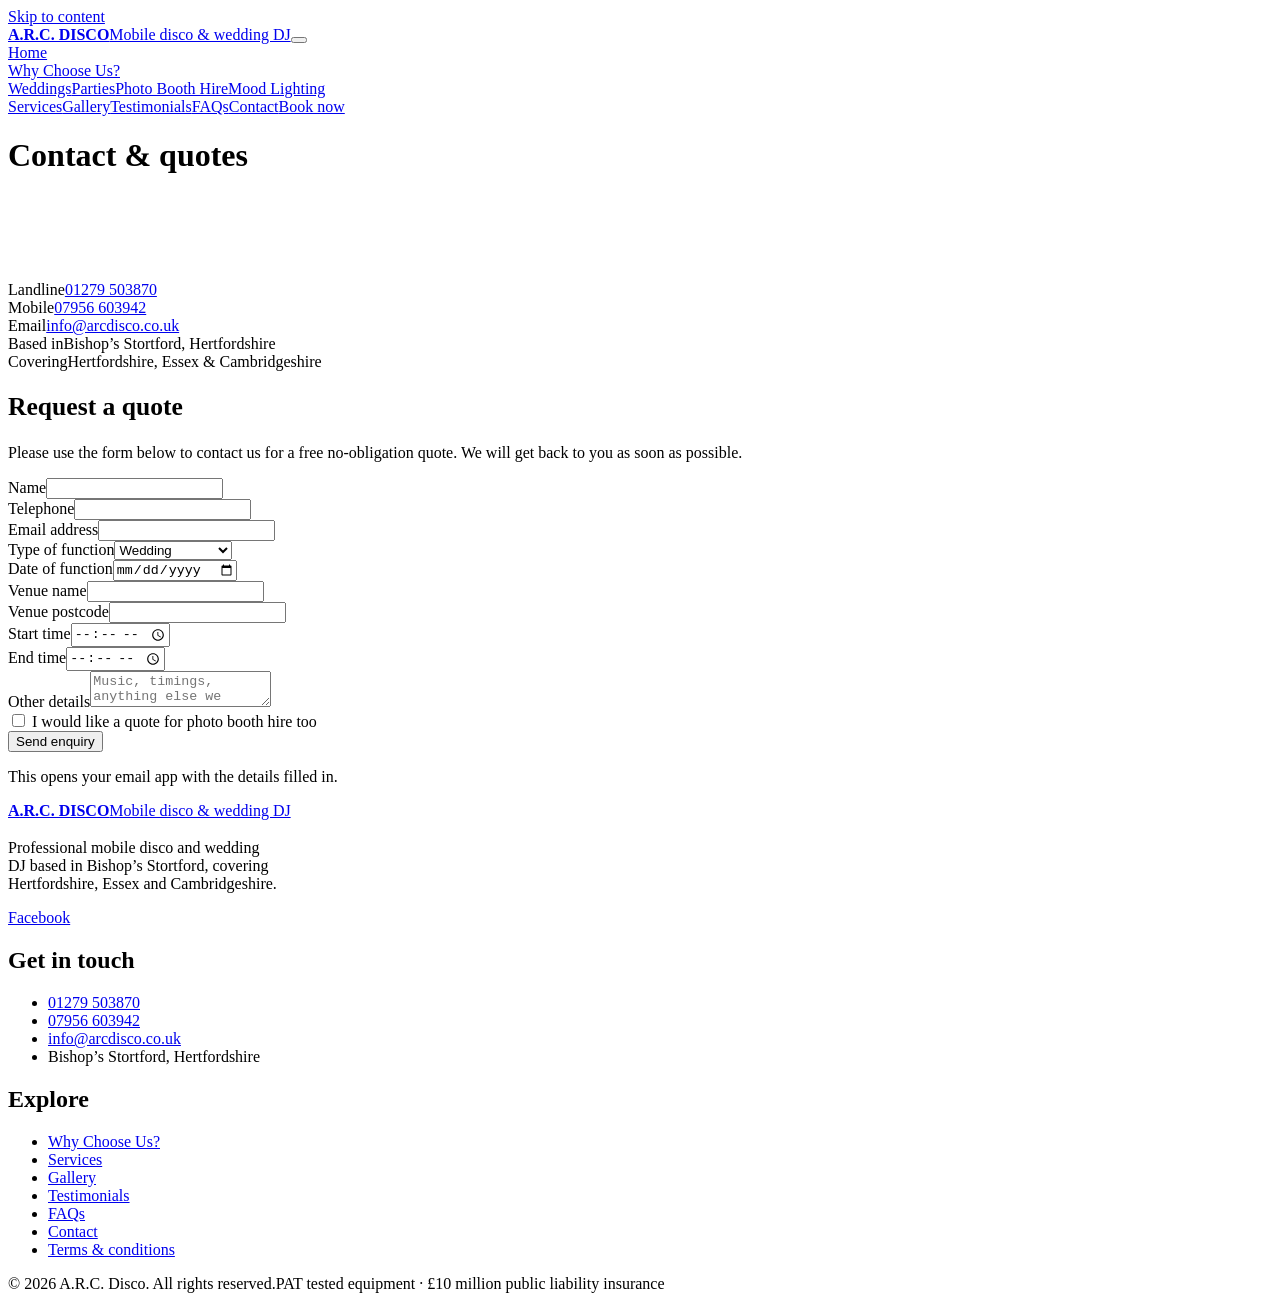
==== contact/index.html @ 10654c45 "Static preview of arcdisco.co.uk (noindex)" ====
<!doctype html><html lang="en-GB"><head><meta charset="utf-8"><meta name="viewport" content="width=device-width, initial-scale=1"><title>Contact &amp; quotes | A.R.C. Disco</title><meta name="description" content="Request a free, no-obligation quote for your wedding, party or event."><link rel="canonical" href="https://www.arcdisco.co.uk/contact/"><meta name="robots" content="noindex,nofollow,noarchive"><meta property="og:title" content="Contact &amp; quotes | A.R.C. Disco"><meta property="og:description" content="Request a free, no-obligation quote for your wedding, party or event."><meta property="og:type" content="website"><meta property="og:url" content="https://www.arcdisco.co.uk/contact/"><meta property="og:image" content="https://www.arcdisco.co.uk/assets/img/banner.jpg"><link rel="icon" href="/arcdisco-preview/assets/img/cropped-android-chrome-512x512-1-32x32.png"><link rel="stylesheet" href="/arcdisco-preview/assets/css/style.css"><script type="application/ld+json">{"@context":"https://schema.org","@type":"LocalBusiness","name":"A.R.C. Disco","description":"Request a free, no-obligation quote for your wedding, party or event.","url":"https://www.arcdisco.co.uk/contact/","telephone":"+441279503870","areaServed":["Hertfordshire","Essex","Cambridgeshire"],"address":{"@type":"PostalAddress","addressLocality":"Bishop's Stortford","addressRegion":"Hertfordshire","addressCountry":"GB"},"sameAs":["https://www.facebook.com/A.R.C.MobileDisco"]}</script></head><body><a class="skip" href="#main">Skip to content</a><header class="site-header"><div class="wrap"><a class="brand" href="/arcdisco-preview/"><b>A.R.C. DISCO</b><span>Mobile disco &amp; wedding DJ</span></a><button class="burger" id="burger" type="button" aria-label="Open menu" aria-controls="nav" aria-expanded="false"><span></span><span></span><span></span></button><nav class="nav" id="nav"><a href="/arcdisco-preview/">Home</a><div class="group"><a href="/arcdisco-preview/why-choose-us/">Why Choose Us?</a><div class="sub"><a href="/arcdisco-preview/weddings/">Weddings</a><a href="/arcdisco-preview/parties/">Parties</a><a href="/arcdisco-preview/photo-booth/">Photo Booth Hire</a><a href="/arcdisco-preview/mood-lighting/">Mood Lighting</a></div></div><a href="/arcdisco-preview/services/">Services</a><a href="/arcdisco-preview/gallery/">Gallery</a><a href="/arcdisco-preview/testimonials/">Testimonials</a><a href="/arcdisco-preview/faqs/">FAQs</a><a href="/arcdisco-preview/contact/" aria-current="page">Contact</a><a class="book" href="/arcdisco-preview/contact/">Book now</a></nav></div></header><main id="main"><div class="page-head"><div class="wrap"><h1>Contact &amp; quotes</h1></div></div><section><div class="wrap"><div class="contact-grid"><aside class="contact-card"><h2 style="color:#fff;font-size:1.6rem">Get in touch</h2><p style="color:rgba(255,255,255,.7)">Prefer to talk? Call Andy directly — there is no call centre and no obligation.</p><div class="row"><span>Landline</span><a href="tel:+441279503870">01279 503870</a></div><div class="row"><span>Mobile</span><a href="tel:+447956603942">07956 603942</a></div><div class="row"><span>Email</span><a href="mailto:info@arcdisco.co.uk">info@arcdisco.co.uk</a></div><div class="row"><span>Based in</span>Bishop’s Stortford, Hertfordshire</div><div class="row"><span>Covering</span>Hertfordshire, Essex &amp; Cambridgeshire</div></aside><div><h2 style="font-size:1.6rem">Request a quote</h2><p style="color:var(--muted)">Please use the form below to contact us for a free no-obligation quote. We will get back to you as soon as possible.</p><form class="enquiry" id="enquiry"><div><label for="name">Name</label><input id="name" name="Name" autocomplete="name" required></div><div><label for="phone">Telephone</label><input id="phone" name="Telephone" type="tel" autocomplete="tel"></div><div class="full"><label for="email">Email address</label><input id="email" name="Email" type="email" autocomplete="email" required></div><div><label for="type">Type of function</label><select id="type" name="Function type"><option>Wedding</option><option>Birthday party</option><option>Anniversary</option><option>Corporate event</option><option>Photo booth</option><option>Other</option></select></div><div><label for="date">Date of function</label><input id="date" name="Date" type="date"></div><div><label for="venue">Venue name</label><input id="venue" name="Venue"></div><div><label for="postcode">Venue postcode</label><input id="postcode" name="Venue postcode" autocomplete="postal-code"></div><div><label for="start">Start time</label><input id="start" name="Start time" type="time"></div><div><label for="end">End time</label><input id="end" name="End time" type="time"></div><div class="full"><label for="details">Other details</label><textarea id="details" name="Details" placeholder="Music, timings, anything else we should know…"></textarea></div><div class="full"><label class="check" for="booth"><input id="booth" type="checkbox" name="Photo booth quote" value="Yes"> I would like a quote for photo booth hire too</label></div><div class="full"><button class="btn btn-gold" type="submit">Send enquiry</button><p class="form-note" id="form-status" role="status" aria-live="polite">This opens your email app with the details filled in.</p></div></form></div></div></div></section></main><footer class="site-footer"><div class="wrap"><div class="cols"><div><a class="brand" href="/arcdisco-preview/"><b>A.R.C. DISCO</b><span>Mobile disco &amp; wedding DJ</span></a><p style="margin-top:1.2rem;max-width:34ch">Professional mobile disco and wedding DJ based in Bishop’s Stortford, covering Hertfordshire, Essex and Cambridgeshire.</p><p><a href="https://www.facebook.com/A.R.C.MobileDisco" rel="noopener">Facebook</a></p></div><div><h2 class="foot-title">Get in touch</h2><ul><li><a href="tel:+441279503870">01279 503870</a></li><li><a href="tel:+447956603942">07956 603942</a></li><li><a href="mailto:info@arcdisco.co.uk">info@arcdisco.co.uk</a></li><li>Bishop’s Stortford, Hertfordshire</li></ul></div><div><h2 class="foot-title">Explore</h2><ul><li><a href="/arcdisco-preview/why-choose-us/">Why Choose Us?</a></li><li><a href="/arcdisco-preview/services/">Services</a></li><li><a href="/arcdisco-preview/gallery/">Gallery</a></li><li><a href="/arcdisco-preview/testimonials/">Testimonials</a></li><li><a href="/arcdisco-preview/faqs/">FAQs</a></li><li><a href="/arcdisco-preview/contact/">Contact</a></li><li><a href="/arcdisco-preview/terms/">Terms &amp; conditions</a></li></ul></div></div><div class="fine"><span>&copy; <span id="year">2026</span> A.R.C. Disco. All rights reserved.</span><span>PAT tested equipment &middot; £10 million public liability insurance</span></div></div></footer><script src="/arcdisco-preview/assets/js/site.js" defer></script></body></html>
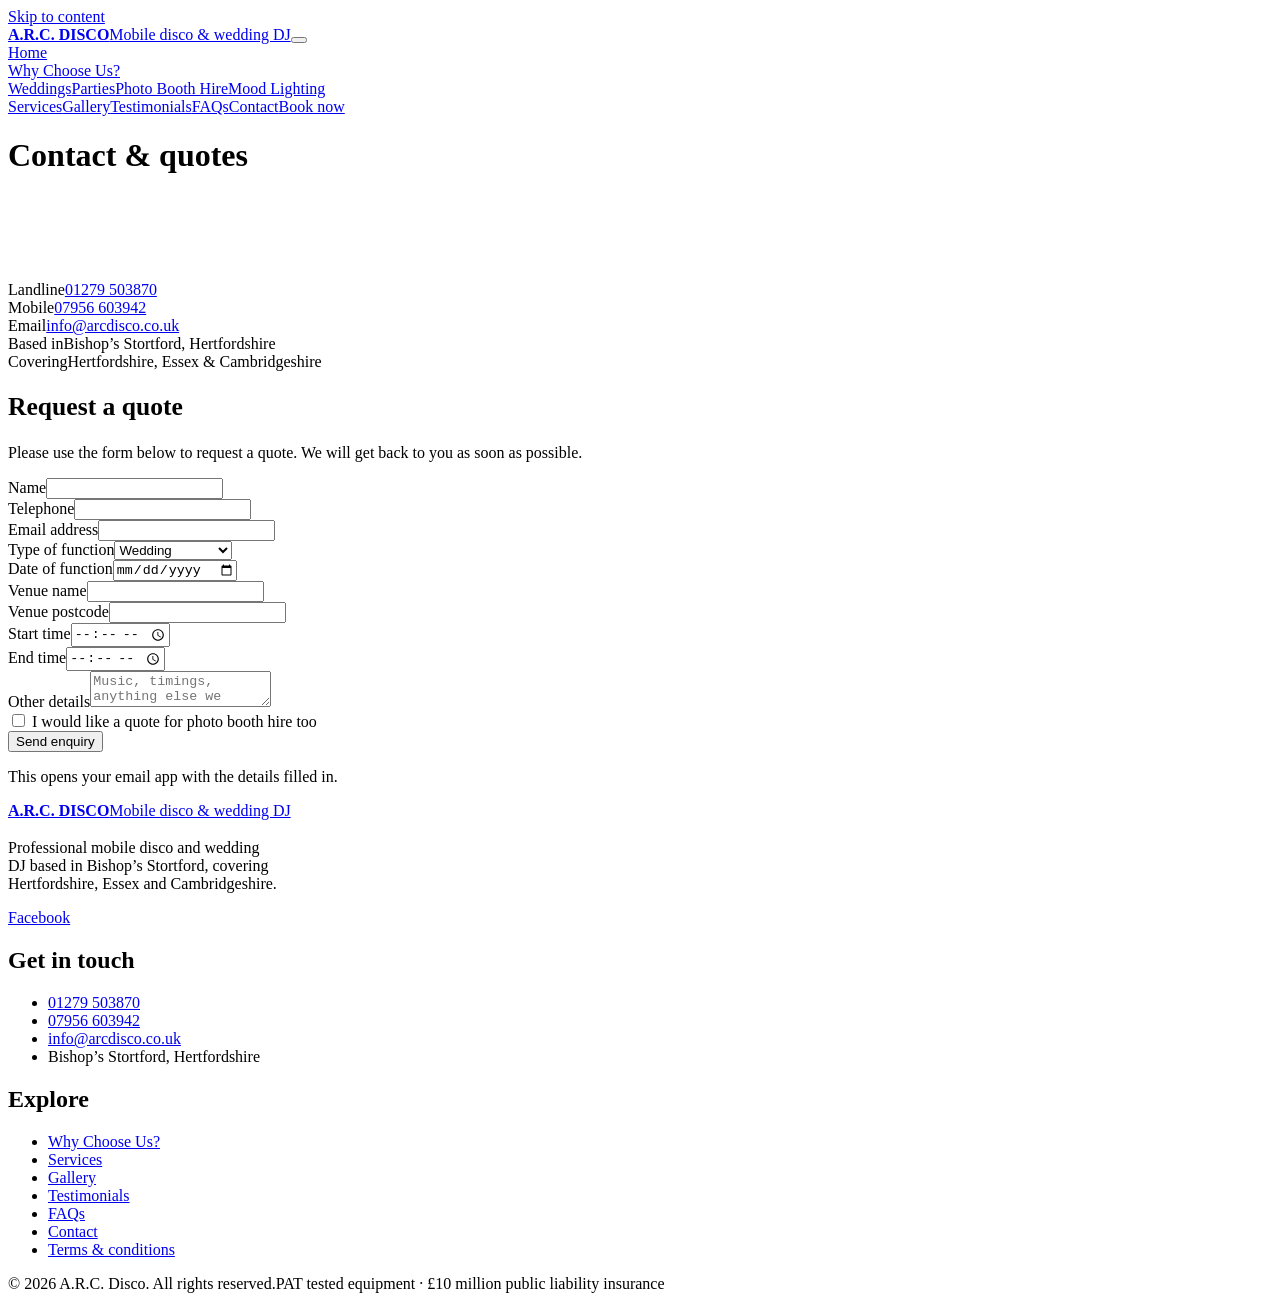
==== commit 9fc1a7b6: "Remove remaining marketing copy from meta and contact form" ====
--- a/contact/index.html
+++ b/contact/index.html
@@ -1 +1 @@
-<!doctype html><html lang="en-GB"><head><meta charset="utf-8"><meta name="viewport" content="width=device-width, initial-scale=1"><title>Contact &amp; quotes | A.R.C. Disco</title><meta name="description" content="Request a free, no-obligation quote for your wedding, party or event."><link rel="canonical" href="https://www.arcdisco.co.uk/contact/"><meta name="robots" content="noindex,nofollow,noarchive"><meta property="og:title" content="Contact &amp; quotes | A.R.C. Disco"><meta property="og:description" content="Request a free, no-obligation quote for your wedding, party or event."><meta property="og:type" content="website"><meta property="og:url" content="https://www.arcdisco.co.uk/contact/"><meta property="og:image" content="https://www.arcdisco.co.uk/assets/img/banner.jpg"><link rel="icon" href="/arcdisco-preview/assets/img/cropped-android-chrome-512x512-1-32x32.png"><link rel="stylesheet" href="/arcdisco-preview/assets/css/style.css"><script type="application/ld+json">{"@context":"https://schema.org","@type":"LocalBusiness","name":"A.R.C. Disco","description":"Request a free, no-obligation quote for your wedding, party or event.","url":"https://www.arcdisco.co.uk/contact/","telephone":"+441279503870","areaServed":["Hertfordshire","Essex","Cambridgeshire"],"address":{"@type":"PostalAddress","addressLocality":"Bishop's Stortford","addressRegion":"Hertfordshire","addressCountry":"GB"},"sameAs":["https://www.facebook.com/A.R.C.MobileDisco"]}</script></head><body><a class="skip" href="#main">Skip to content</a><header class="site-header"><div class="wrap"><a class="brand" href="/arcdisco-preview/"><b>A.R.C. DISCO</b><span>Mobile disco &amp; wedding DJ</span></a><button class="burger" id="burger" type="button" aria-label="Open menu" aria-controls="nav" aria-expanded="false"><span></span><span></span><span></span></button><nav class="nav" id="nav"><a href="/arcdisco-preview/">Home</a><div class="group"><a href="/arcdisco-preview/why-choose-us/">Why Choose Us?</a><div class="sub"><a href="/arcdisco-preview/weddings/">Weddings</a><a href="/arcdisco-preview/parties/">Parties</a><a href="/arcdisco-preview/photo-booth/">Photo Booth Hire</a><a href="/arcdisco-preview/mood-lighting/">Mood Lighting</a></div></div><a href="/arcdisco-preview/services/">Services</a><a href="/arcdisco-preview/gallery/">Gallery</a><a href="/arcdisco-preview/testimonials/">Testimonials</a><a href="/arcdisco-preview/faqs/">FAQs</a><a href="/arcdisco-preview/contact/" aria-current="page">Contact</a><a class="book" href="/arcdisco-preview/contact/">Book now</a></nav></div></header><main id="main"><div class="page-head"><div class="wrap"><h1>Contact &amp; quotes</h1></div></div><section><div class="wrap"><div class="contact-grid"><aside class="contact-card"><h2 style="color:#fff;font-size:1.6rem">Get in touch</h2><p style="color:rgba(255,255,255,.7)">Prefer to talk? Call Andy directly — there is no call centre and no obligation.</p><div class="row"><span>Landline</span><a href="tel:+441279503870">01279 503870</a></div><div class="row"><span>Mobile</span><a href="tel:+447956603942">07956 603942</a></div><div class="row"><span>Email</span><a href="mailto:info@arcdisco.co.uk">info@arcdisco.co.uk</a></div><div class="row"><span>Based in</span>Bishop’s Stortford, Hertfordshire</div><div class="row"><span>Covering</span>Hertfordshire, Essex &amp; Cambridgeshire</div></aside><div><h2 style="font-size:1.6rem">Request a quote</h2><p style="color:var(--muted)">Please use the form below to contact us for a free no-obligation quote. We will get back to you as soon as possible.</p><form class="enquiry" id="enquiry"><div><label for="name">Name</label><input id="name" name="Name" autocomplete="name" required></div><div><label for="phone">Telephone</label><input id="phone" name="Telephone" type="tel" autocomplete="tel"></div><div class="full"><label for="email">Email address</label><input id="email" name="Email" type="email" autocomplete="email" required></div><div><label for="type">Type of function</label><select id="type" name="Function type"><option>Wedding</option><option>Birthday party</option><option>Anniversary</option><option>Corporate event</option><option>Photo booth</option><option>Other</option></select></div><div><label for="date">Date of function</label><input id="date" name="Date" type="date"></div><div><label for="venue">Venue name</label><input id="venue" name="Venue"></div><div><label for="postcode">Venue postcode</label><input id="postcode" name="Venue postcode" autocomplete="postal-code"></div><div><label for="start">Start time</label><input id="start" name="Start time" type="time"></div><div><label for="end">End time</label><input id="end" name="End time" type="time"></div><div class="full"><label for="details">Other details</label><textarea id="details" name="Details" placeholder="Music, timings, anything else we should know…"></textarea></div><div class="full"><label class="check" for="booth"><input id="booth" type="checkbox" name="Photo booth quote" value="Yes"> I would like a quote for photo booth hire too</label></div><div class="full"><button class="btn btn-gold" type="submit">Send enquiry</button><p class="form-note" id="form-status" role="status" aria-live="polite">This opens your email app with the details filled in.</p></div></form></div></div></div></section></main><footer class="site-footer"><div class="wrap"><div class="cols"><div><a class="brand" href="/arcdisco-preview/"><b>A.R.C. DISCO</b><span>Mobile disco &amp; wedding DJ</span></a><p style="margin-top:1.2rem;max-width:34ch">Professional mobile disco and wedding DJ based in Bishop’s Stortford, covering Hertfordshire, Essex and Cambridgeshire.</p><p><a href="https://www.facebook.com/A.R.C.MobileDisco" rel="noopener">Facebook</a></p></div><div><h2 class="foot-title">Get in touch</h2><ul><li><a href="tel:+441279503870">01279 503870</a></li><li><a href="tel:+447956603942">07956 603942</a></li><li><a href="mailto:info@arcdisco.co.uk">info@arcdisco.co.uk</a></li><li>Bishop’s Stortford, Hertfordshire</li></ul></div><div><h2 class="foot-title">Explore</h2><ul><li><a href="/arcdisco-preview/why-choose-us/">Why Choose Us?</a></li><li><a href="/arcdisco-preview/services/">Services</a></li><li><a href="/arcdisco-preview/gallery/">Gallery</a></li><li><a href="/arcdisco-preview/testimonials/">Testimonials</a></li><li><a href="/arcdisco-preview/faqs/">FAQs</a></li><li><a href="/arcdisco-preview/contact/">Contact</a></li><li><a href="/arcdisco-preview/terms/">Terms &amp; conditions</a></li></ul></div></div><div class="fine"><span>&copy; <span id="year">2026</span> A.R.C. Disco. All rights reserved.</span><span>PAT tested equipment &middot; £10 million public liability insurance</span></div></div></footer><script src="/arcdisco-preview/assets/js/site.js" defer></script></body></html>+<!doctype html><html lang="en-GB"><head><meta charset="utf-8"><meta name="viewport" content="width=device-width, initial-scale=1"><title>Contact &amp; quotes | A.R.C. Disco</title><meta name="description" content="Request a quote for your wedding, party or event."><link rel="canonical" href="https://www.arcdisco.co.uk/contact/"><meta name="robots" content="noindex,nofollow,noarchive"><meta property="og:title" content="Contact &amp; quotes | A.R.C. Disco"><meta property="og:description" content="Request a quote for your wedding, party or event."><meta property="og:type" content="website"><meta property="og:url" content="https://www.arcdisco.co.uk/contact/"><meta property="og:image" content="https://www.arcdisco.co.uk/assets/img/banner.jpg"><link rel="icon" href="/arcdisco-preview/assets/img/cropped-android-chrome-512x512-1-32x32.png"><link rel="stylesheet" href="/arcdisco-preview/assets/css/style.css"><script type="application/ld+json">{"@context":"https://schema.org","@type":"LocalBusiness","name":"A.R.C. Disco","description":"Request a quote for your wedding, party or event.","url":"https://www.arcdisco.co.uk/contact/","telephone":"+441279503870","areaServed":["Hertfordshire","Essex","Cambridgeshire"],"address":{"@type":"PostalAddress","addressLocality":"Bishop's Stortford","addressRegion":"Hertfordshire","addressCountry":"GB"},"sameAs":["https://www.facebook.com/A.R.C.MobileDisco"]}</script></head><body><a class="skip" href="#main">Skip to content</a><header class="site-header"><div class="wrap"><a class="brand" href="/arcdisco-preview/"><b>A.R.C. DISCO</b><span>Mobile disco &amp; wedding DJ</span></a><button class="burger" id="burger" type="button" aria-label="Open menu" aria-controls="nav" aria-expanded="false"><span></span><span></span><span></span></button><nav class="nav" id="nav"><a href="/arcdisco-preview/">Home</a><div class="group"><a href="/arcdisco-preview/why-choose-us/">Why Choose Us?</a><div class="sub"><a href="/arcdisco-preview/weddings/">Weddings</a><a href="/arcdisco-preview/parties/">Parties</a><a href="/arcdisco-preview/photo-booth/">Photo Booth Hire</a><a href="/arcdisco-preview/mood-lighting/">Mood Lighting</a></div></div><a href="/arcdisco-preview/services/">Services</a><a href="/arcdisco-preview/gallery/">Gallery</a><a href="/arcdisco-preview/testimonials/">Testimonials</a><a href="/arcdisco-preview/faqs/">FAQs</a><a href="/arcdisco-preview/contact/" aria-current="page">Contact</a><a class="book" href="/arcdisco-preview/contact/">Book now</a></nav></div></header><main id="main"><div class="page-head"><div class="wrap"><h1>Contact &amp; quotes</h1></div></div><section><div class="wrap"><div class="contact-grid"><aside class="contact-card"><h2 style="color:#fff;font-size:1.6rem">Get in touch</h2><p style="color:rgba(255,255,255,.7)">Prefer to talk? Call Andy directly.</p><div class="row"><span>Landline</span><a href="tel:+441279503870">01279 503870</a></div><div class="row"><span>Mobile</span><a href="tel:+447956603942">07956 603942</a></div><div class="row"><span>Email</span><a href="mailto:info@arcdisco.co.uk">info@arcdisco.co.uk</a></div><div class="row"><span>Based in</span>Bishop’s Stortford, Hertfordshire</div><div class="row"><span>Covering</span>Hertfordshire, Essex &amp; Cambridgeshire</div></aside><div><h2 style="font-size:1.6rem">Request a quote</h2><p style="color:var(--muted)">Please use the form below to request a quote. We will get back to you as soon as possible.</p><form class="enquiry" id="enquiry"><div><label for="name">Name</label><input id="name" name="Name" autocomplete="name" required></div><div><label for="phone">Telephone</label><input id="phone" name="Telephone" type="tel" autocomplete="tel"></div><div class="full"><label for="email">Email address</label><input id="email" name="Email" type="email" autocomplete="email" required></div><div><label for="type">Type of function</label><select id="type" name="Function type"><option>Wedding</option><option>Birthday party</option><option>Anniversary</option><option>Corporate event</option><option>Photo booth</option><option>Other</option></select></div><div><label for="date">Date of function</label><input id="date" name="Date" type="date"></div><div><label for="venue">Venue name</label><input id="venue" name="Venue"></div><div><label for="postcode">Venue postcode</label><input id="postcode" name="Venue postcode" autocomplete="postal-code"></div><div><label for="start">Start time</label><input id="start" name="Start time" type="time"></div><div><label for="end">End time</label><input id="end" name="End time" type="time"></div><div class="full"><label for="details">Other details</label><textarea id="details" name="Details" placeholder="Music, timings, anything else we should know…"></textarea></div><div class="full"><label class="check" for="booth"><input id="booth" type="checkbox" name="Photo booth quote" value="Yes"> I would like a quote for photo booth hire too</label></div><div class="full"><button class="btn btn-gold" type="submit">Send enquiry</button><p class="form-note" id="form-status" role="status" aria-live="polite">This opens your email app with the details filled in.</p></div></form></div></div></div></section></main><dialog class="lightbox" id="lightbox" aria-label="Photograph preview"><button class="lb-btn lb-close" type="button" data-close aria-label="Close photograph preview">&times;</button><button class="lb-btn lb-prev" type="button" data-prev aria-label="Previous photograph">&#8249;</button><div class="lb-stage"><div class="lb-zoom"><div class="lb-track"><img alt=""><img alt=""></div></div></div><button class="lb-btn lb-next" type="button" data-next aria-label="Next photograph">&#8250;</button><p class="lb-count" aria-live="polite"></p></dialog><footer class="site-footer"><div class="wrap"><div class="cols"><div><a class="brand" href="/arcdisco-preview/"><b>A.R.C. DISCO</b><span>Mobile disco &amp; wedding DJ</span></a><p style="margin-top:1.2rem;max-width:34ch">Professional mobile disco and wedding DJ based in Bishop’s Stortford, covering Hertfordshire, Essex and Cambridgeshire.</p><p><a href="https://www.facebook.com/A.R.C.MobileDisco" rel="noopener">Facebook</a></p></div><div><h2 class="foot-title">Get in touch</h2><ul><li><a href="tel:+441279503870">01279 503870</a></li><li><a href="tel:+447956603942">07956 603942</a></li><li><a href="mailto:info@arcdisco.co.uk">info@arcdisco.co.uk</a></li><li>Bishop’s Stortford, Hertfordshire</li></ul></div><div><h2 class="foot-title">Explore</h2><ul><li><a href="/arcdisco-preview/why-choose-us/">Why Choose Us?</a></li><li><a href="/arcdisco-preview/services/">Services</a></li><li><a href="/arcdisco-preview/gallery/">Gallery</a></li><li><a href="/arcdisco-preview/testimonials/">Testimonials</a></li><li><a href="/arcdisco-preview/faqs/">FAQs</a></li><li><a href="/arcdisco-preview/contact/">Contact</a></li><li><a href="/arcdisco-preview/terms/">Terms &amp; conditions</a></li></ul></div></div><div class="fine"><span>&copy; <span id="year">2026</span> A.R.C. Disco. All rights reserved.</span><span>PAT tested equipment &middot; £10 million public liability insurance</span></div></div></footer><script src="/arcdisco-preview/assets/js/site.js" defer></script></body></html>
